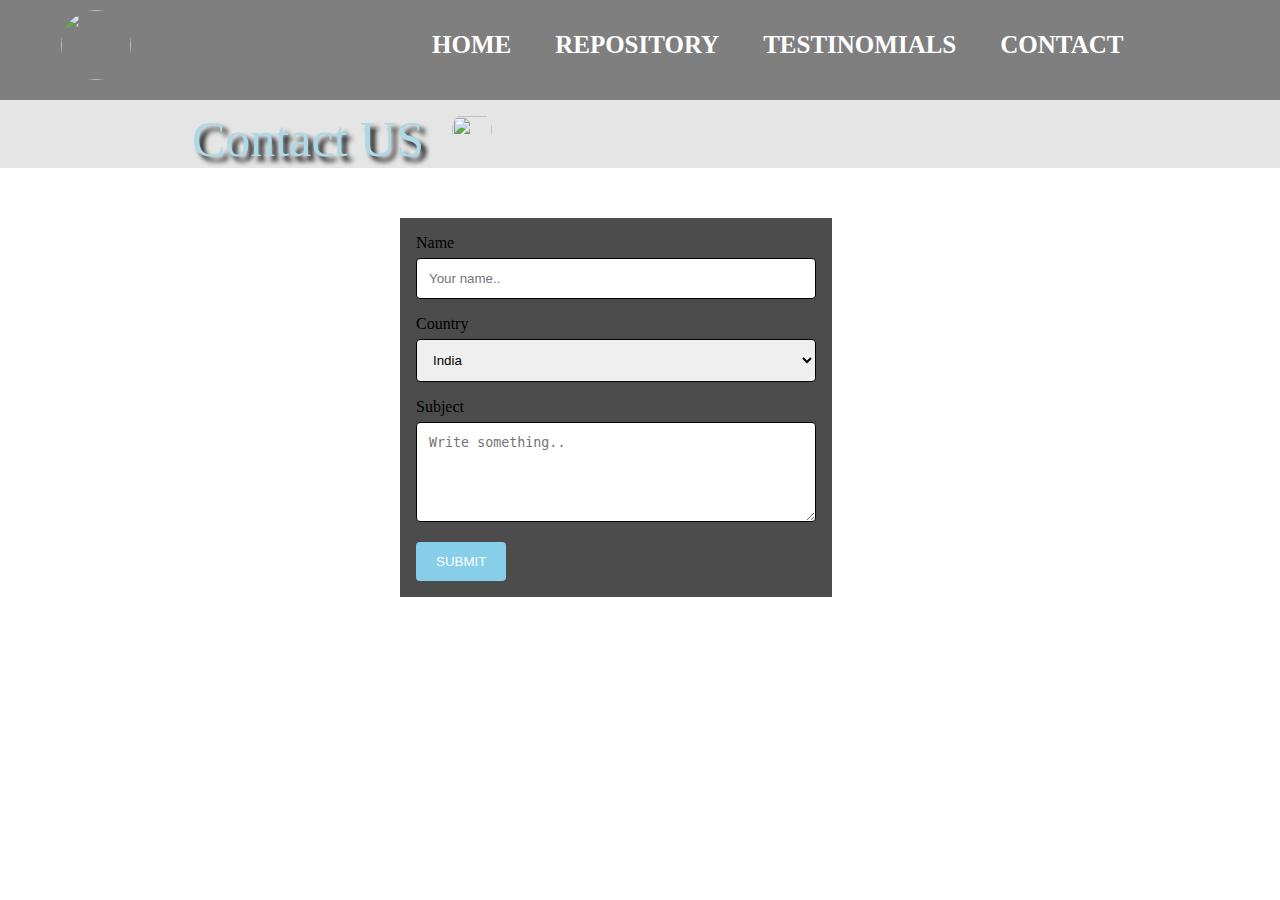
==== contact.html @ 3be91217 "contact completed" ====
<!DOCTYPE html>
<html lang="en" dir="ltr">
  <head>
    <meta charset="utf-8">
    <title></title>
    <link rel="stylesheet" type="text/css" href="style.css">
  </head>
  <body>
     <div class="bgimage">

       <div class="menu">

           <div class="leftmenu">
             <center>
           <img id="img1" src="lo.jpg">
         </center>
           </div>
           <div class="rightmenu">
             <ul>

               <a href="home.html"><li>HOME</li></a>
               <a href="repository.html"><li>Repository</li></a>
               <a href="testimonials.html"><li>Testinomials</li></a>
               <a href="contact.html"><li>Contact</li></a>
             </ul>
           </div>
     </div>
     <p class="a9">Contact US <a href="https://www.facebook.com/profile.php?id=100006292447155"><img id="a13"src="10.png"></a></p>

     <div class="container">
       <form action="">
         <label for="fname"> Name</label><br>
         <input type="text" id="fname" name="firstname" placeholder="Your name.."><br>



         <label for="country">Country</label><br>
         <select id="country" name="country"><br>
           <option value="India">India</option>
           <option value="canada">Canada</option>
           <option value="usa">USA</option>
         </select><br>

         <label for="subject">Subject</label><br>
         <textarea id="subject" name="subject" placeholder="Write something.." style="height:100px"></textarea><br>

         <button type="button" id="a11" >SUBMIT</button>
       </form>
     </div>
     </div>

       </body>
         </html>
     </div>
  </body>
</html>
---- style.css ----
*{
       margin:0px;
       padding:0px;
}
.bgimage{
        background-image: url('bg1.jpg');
        background-size: 100% 100%;
        width:100%;
        height:100vh;
}
.menu{
  width: 100%;
  height: 100px;
  background-color: rgba(0, 0, 0,0.5);
}
.leftmenu{
  width:15%;
  line-height:100px;
  float:left;
}
#img1{
  border-radius: 50px;
  height:70px;
  width: 70px;
  margin-top:10px;

}
.leftmenu h4{

  padding-left:70px;
  font-weight: bold;
  color:white;
  font-size: 22px;
}
.rightmenu{
  width:85%;
 height:100px;
 float:right;
}
.rightmenu ul{
  margin-left:200px;
}

.rightmenu ul li:hover{
  color:rgb(0, 204, 102);
}
.rightmenu ul li {
  display: inline-block;
  font-size:25px;
  list-style: none;
  color:white;
  font-weight: bold;
  line-height:90px;
  margin-left:40px;

  text-transform:uppercase;
}

.text{
  text-align: center;
  margin-top:340px;
  width:100%;

}
.text h4{
  font-size:14px;
}
.text h1{
  font-size:40px;
  font-weight:bold;
  text-shadow: 7px 7px 7px black;
  color:rgb(141, 253, 104);

}
.text1{
  width:100%;
  height:100px;
}
#imgp{
  border-radius:60%;
  height:100%;
  width:50%;
    margin-left:200px;
}
#imgp1{
  border-radius:60%;
  height:100%;
  width:55%;
  margin-left:90px;
}
#imgp2{
  border-radius:60%;
  height:50%;
  width:45%;

}
.menu2{
  float:left;
  background-color:rgba(0, 0, 0,0.3);;
  margin-top:10px;
}
.menu2 table,tr,td{

  margin-left:50px;
}
 td{
  width:25%;
  height:25%;
    margin-left:50px;
}
#text2{
  font-weight:bold;
  color:white;
  margin-left:250px;
  text-shadow: 5px 5px 5px solid black;
}
#text3{
  font-weight:bold;
  color:white;
  margin-left:150px;
  text-shadow: 5px 5px 5px solid black;
}
#text4{
  font-weight:bold;
  color:white;
  margin-left:50px;
  text-shadow: 5px 5px 5px solid black;
}
.field{
  width:50%;
  background-color:rgba(0, 0, 0,0.3);;
}
.a9{
    text-align:left;
    background-color: rgba(0, 0, 0, 0.1);
    text-shadow: 5px 5px 5px black;
    font-size:50px;
    color:lightblue;
}
.container {
  margin-top:50px;
  margin-left:400px;
  width: 400px;
  padding: 16px;
  background-color:rgba(0, 0, 0, 0.7);;
}
#a13{
   margin-left:16px;
  width:40px;
  height:40px;
  margin-top:10px;
  border-radius:50%;
  border:0;
}
#a11 {
  background-color: skyblue;
  color: white;
  padding: 12px 20px;
  border: none;
  border-radius: 4px;
  cursor: pointer;
}

input[type=text], select, textarea {
  width: 100%;
  padding: 12px;
  border: 1px solid black;
  border-radius: 4px;
  box-sizing: border-box;
  margin-top: 6px;
  margin-bottom: 16px;
  resize: vertical;
}
#a1{
  height:100px;
  width:130px
  float:left;
}
.card {
  box-shadow: 0 4px 8px 0 rgba(0,0,0,0.2);
  margin-top:50 px;
  margin-left:50px;
  transition: 0.3s;
  width: 20%;
  background-color: #ffcce6;
  float:left;
}
.card:hover {
  box-shadow: 0 8px 16px 0 rgba(0,0,0,0.2);
}
.c {
  padding: 0.8px 22px;
}
.text45{
  float:left;
  margin-top:100px;
  width:100%;
}
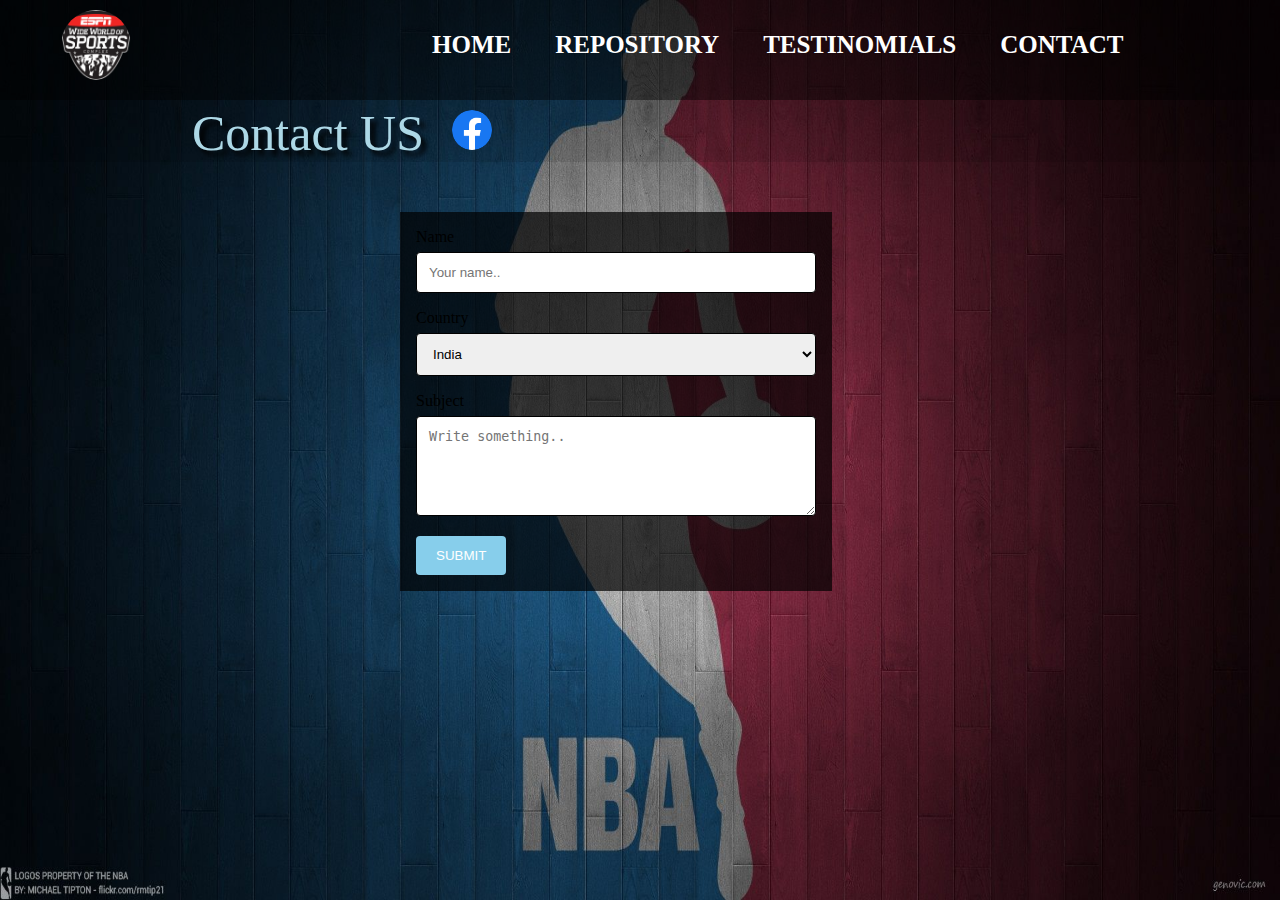
==== commit cd856331: "h" ====
--- a/contact.html
+++ b/contact.html
@@ -18,7 +18,7 @@
            <div class="rightmenu">
              <ul>
 
-               <a href="home.html"><li>HOME</li></a>
+               <a href="index.html"><li>HOME</li></a>
                <a href="repository.html"><li>Repository</li></a>
                <a href="testimonials.html"><li>Testinomials</li></a>
                <a href="contact.html"><li>Contact</li></a>
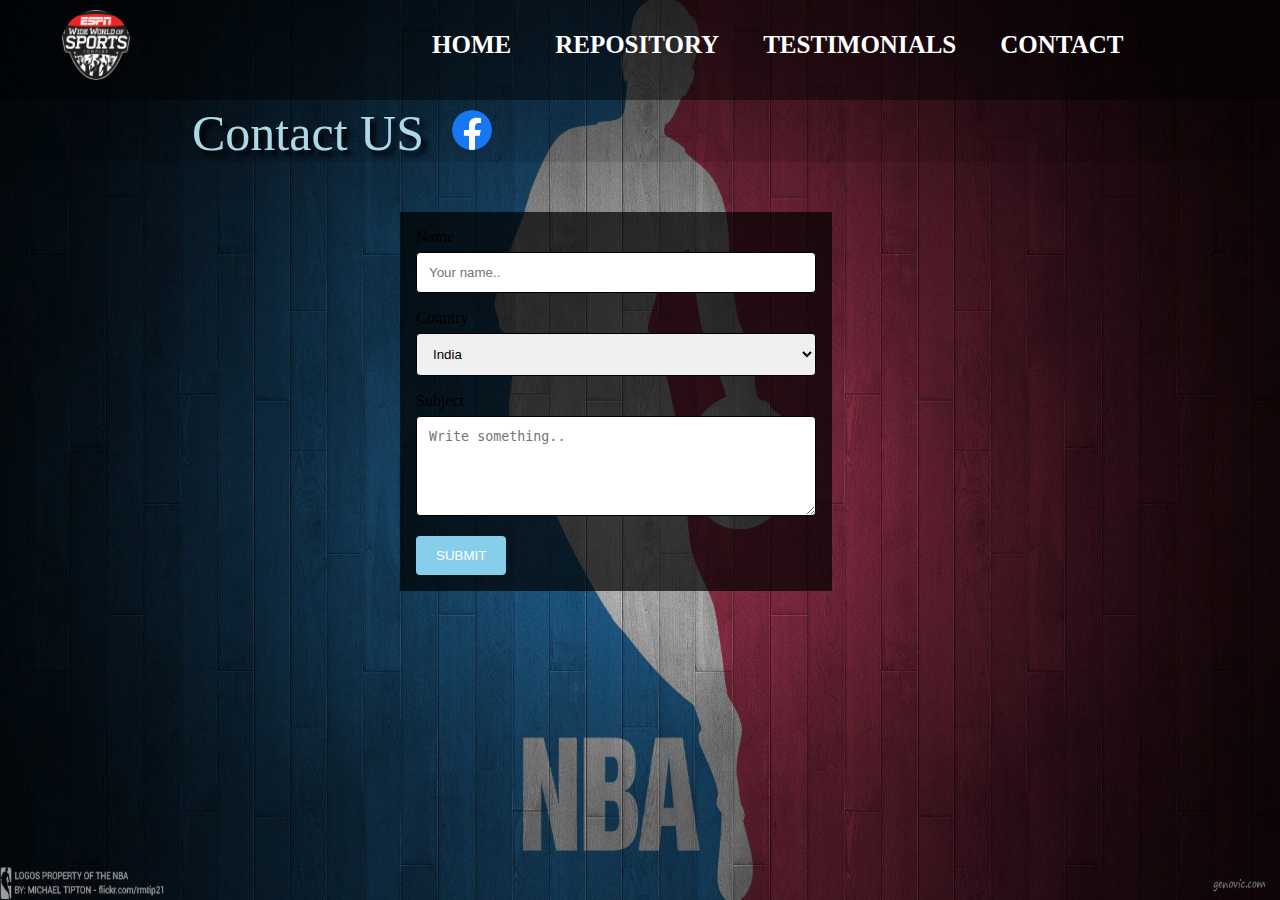
==== commit c491192f: "last" ====
--- a/contact.html
+++ b/contact.html
@@ -20,7 +20,7 @@
 
                <a href="index.html"><li>HOME</li></a>
                <a href="repository.html"><li>Repository</li></a>
-               <a href="testimonials.html"><li>Testinomials</li></a>
+               <a href="testimonials.html"><li>Testimonials</li></a>
                <a href="contact.html"><li>Contact</li></a>
              </ul>
            </div>
